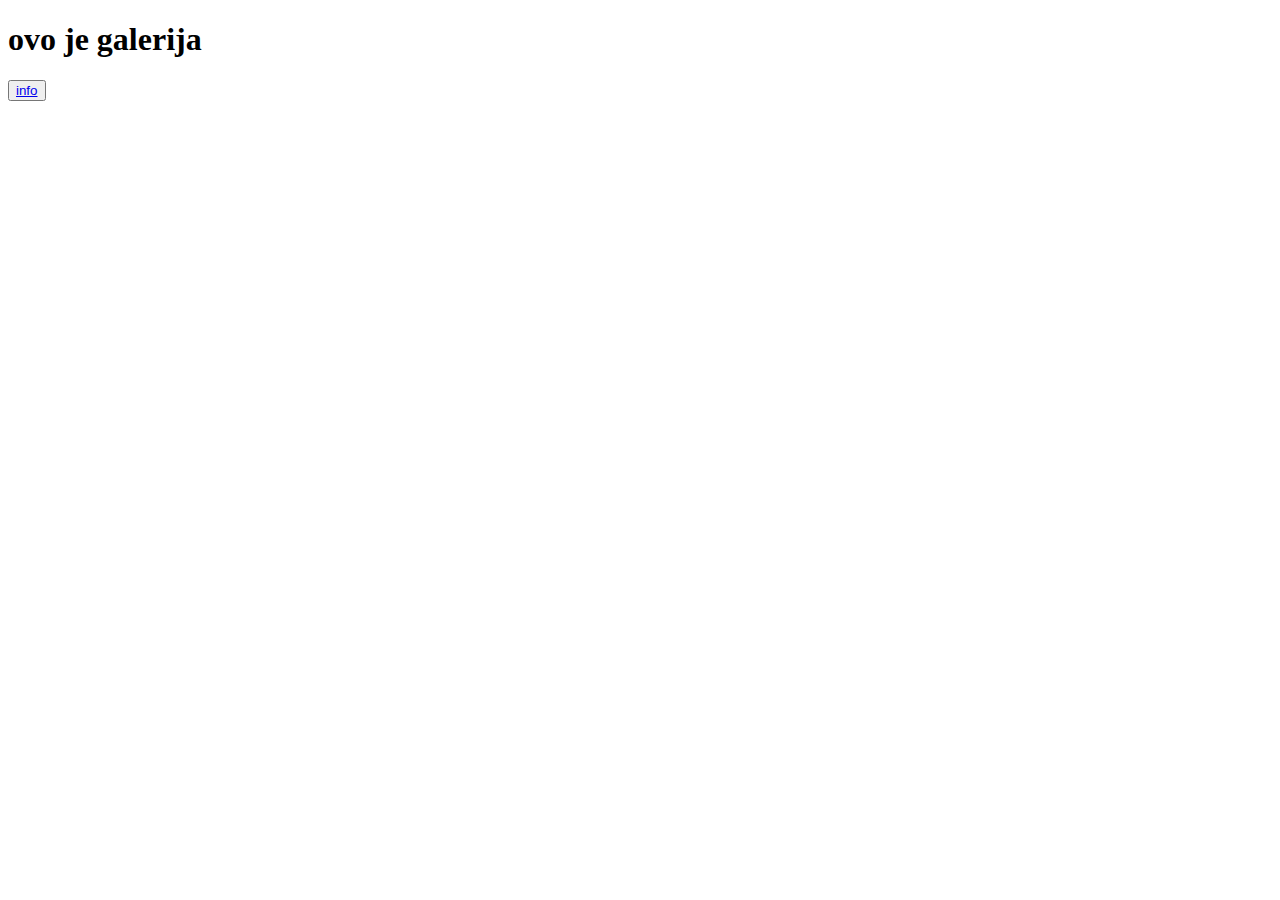
==== galery.html @ 3d0024e0 "Initialcomit" ====
<!DOCTYPE html>
<html>

<head>
    <meta charset="utf-8" />
    <meta name="viewport" content="width=device-width, initial-scale=1.0" />
    <link rel="stylesheet" href="https://cdn.jsdelivr.net/npm/bootstrap@4.6.2/dist/css/bootstrap.min.css"
        integrity="sha384-xOolHFLEh07PJGoPkLv1IbcEPTNtaed2xpHsD9ESMhqIYd0nLMwNLD69Npy4HI+N" crossorigin="anonymous">
    <script src="https://cdn.jsdelivr.net/npm/jquery@3.5.1/dist/jquery.slim.min.js"
        integrity="sha384-DfXdz2htPH0lsSSs5nCTpuj/zy4C+OGpamoFVy38MVBnE+IbbVYUew+OrCXaRkfj"
        crossorigin="anonymous"></script>
    <script src="https://cdn.jsdelivr.net/npm/bootstrap@4.6.2/dist/js/bootstrap.bundle.min.js"
        integrity="sha384-Fy6S3B9q64WdZWQUiU+q4/2Lc9npb8tCaSX9FK7E8HnRr0Jz8D6OP9dO5Vg3Q9ct"
        crossorigin="anonymous"></script>
</head>

<body>
    <h1>ovo je galerija</h1>
    <button class="allert allert-primary"><a href="./index.html" />info</button>
</body>

</html>
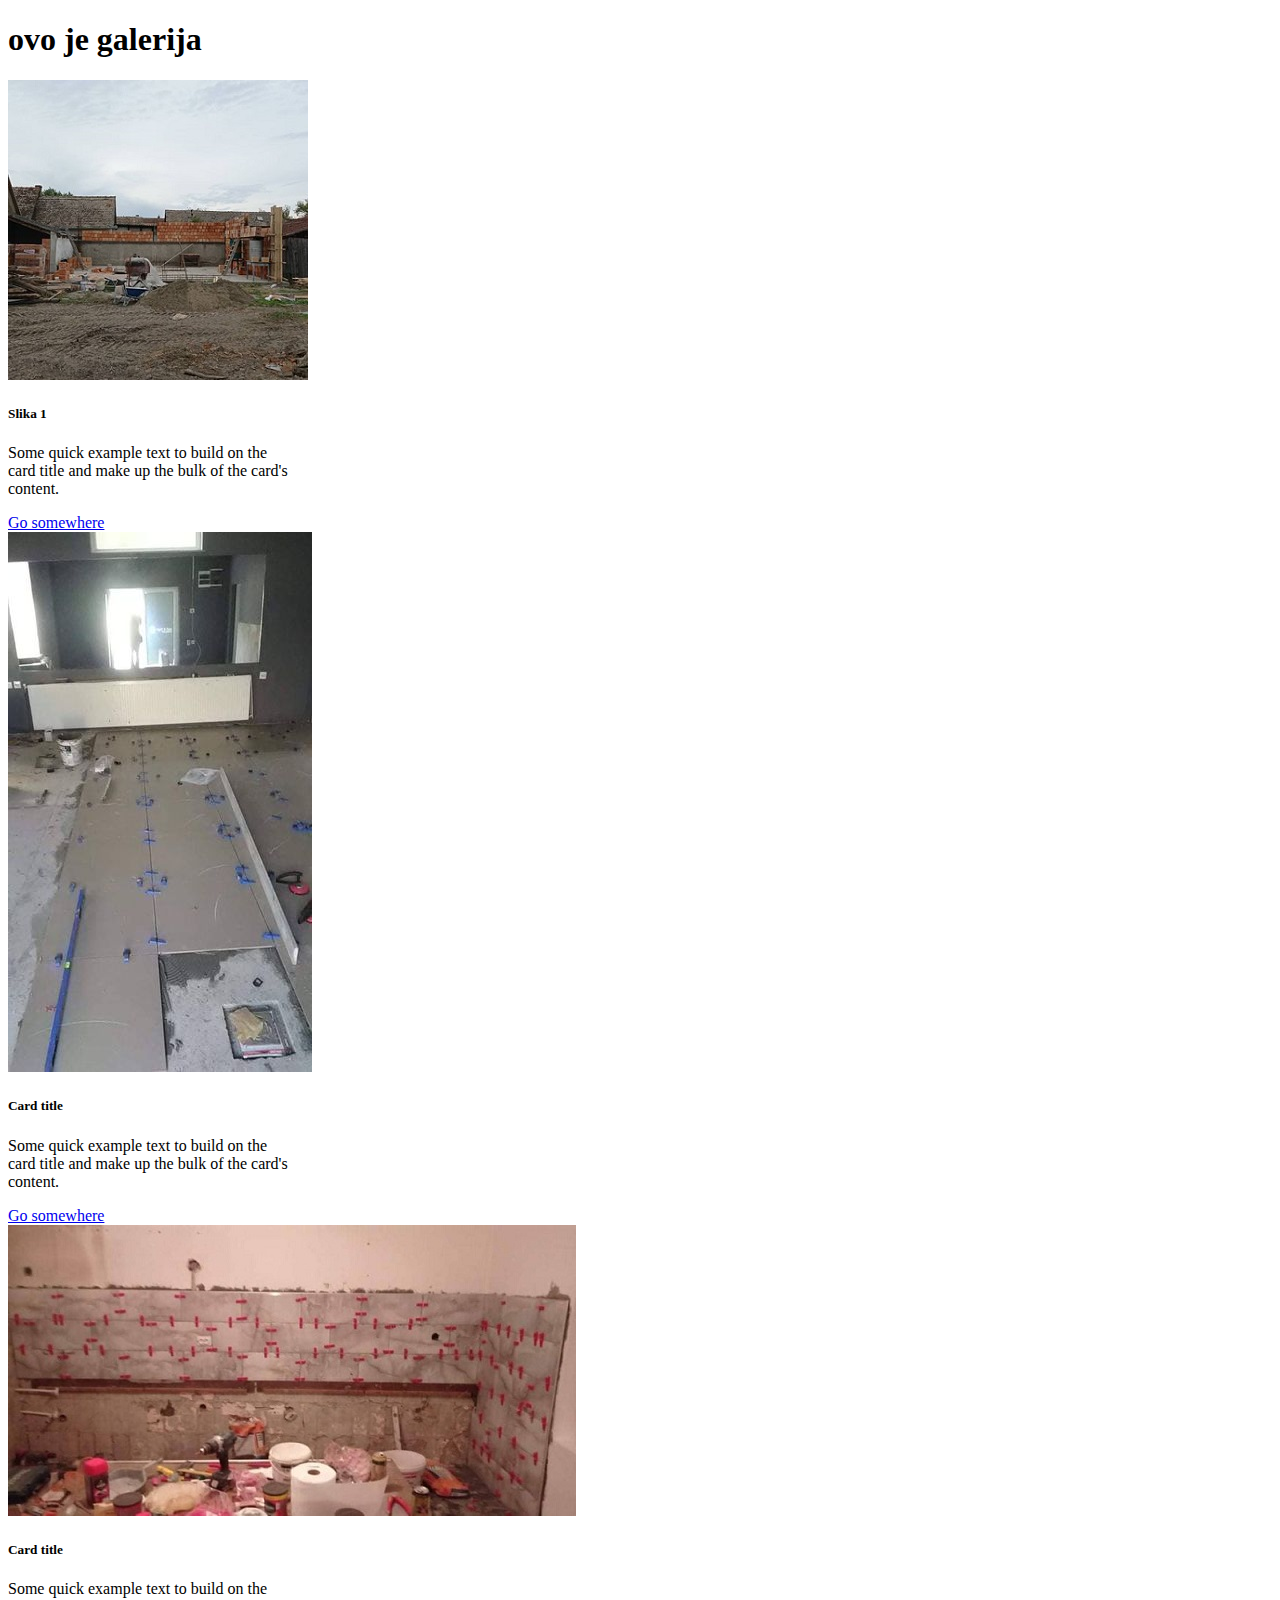
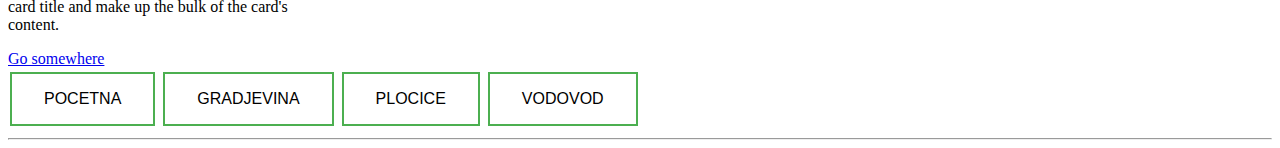
==== commit 0223cc79: "new" ====
--- a/galery.html
+++ b/galery.html
@@ -2,8 +2,8 @@
 <html>
 
 <head>
-    <meta charset="utf-8" />
-    <meta name="viewport" content="width=device-width, initial-scale=1.0" />
+    <meta name="viewport" charset="utf-8" content="width=device-width, initial-scale=1.0" />
+    <link rel="stylesheet" type="text/css" href="Miki.css" />
     <link rel="stylesheet" href="https://cdn.jsdelivr.net/npm/bootstrap@4.6.2/dist/css/bootstrap.min.css"
         integrity="sha384-xOolHFLEh07PJGoPkLv1IbcEPTNtaed2xpHsD9ESMhqIYd0nLMwNLD69Npy4HI+N" crossorigin="anonymous">
     <script src="https://cdn.jsdelivr.net/npm/jquery@3.5.1/dist/jquery.slim.min.js"
@@ -12,11 +12,63 @@
     <script src="https://cdn.jsdelivr.net/npm/bootstrap@4.6.2/dist/js/bootstrap.bundle.min.js"
         integrity="sha384-Fy6S3B9q64WdZWQUiU+q4/2Lc9npb8tCaSX9FK7E8HnRr0Jz8D6OP9dO5Vg3Q9ct"
         crossorigin="anonymous"></script>
+    <style>
+        .button1 {
+            background-color: white;
+            color: black;
+            border: 2px solid #4CAF50;
+        }
+
+        .button1:hover {
+            background-color: #4CAF50;
+            color: white;
+        }
+    </style>
 </head>
 
 <body>
     <h1>ovo je galerija</h1>
-    <button class="allert allert-primary"><a href="./index.html" />info</button>
+    <div class="container">
+        <div class="row">
+            <div class="col">
+                <div class="card" style="width: 18rem;">
+                    <img src="Images/gradjevina.jpg" class="card-img-top" alt="...">
+                    <div class="card-body">
+                        <h5 class="card-title" text="bold">Slika 1</h5>
+                        <p class="card-text">Some quick example text to build on the card title and make up the bulk of
+                            the card's content.</p>
+                        <a href="#" class="btn btn-primary">Go somewhere</a>
+                    </div>
+                </div>
+            </div>
+            <div class="col">
+                <div class="card" style="width: 18rem;">
+                    <img src="Images/plocicerad.jpg" class="card-img-top" alt="...">
+                    <div class="card-body">
+                        <h5 class="card-title">Card title</h5>
+                        <p class="card-text">Some quick example text to build on the card title and make up the bulk of
+                            the card's content.</p>
+                        <a href="#" class="btn btn-primary">Go somewhere</a>
+                    </div>
+                </div>
+            </div>
+            <div class="col">
+                <div class="card" style="width: 18rem;">
+                    <img src="Images/zidneplocice2.jpg" class="card-img-top" alt="...">
+                    <div class="card-body">
+                        <h5 class="card-title">Card title</h5>
+                        <p class="card-text">Some quick example text to build on the card title and make up the bulk of
+                            the card's content.</p>
+                        <a href="#" class="btn btn-primary">Go somewhere</a>
+                    </div>
+                </div>
+            </div>
+        </div>
+        <a href="./index.html"><button type="button" class="button button1">POCETNA</button></a>
+        <a href="./Gradjevina.html"><button type="button" class="button button1">GRADJEVINA</button></a>
+        <a href="./plocice.html"><button type="button" class="button button1">PLOCICE</button></a>
+        <a href="./vodovod.html"><button type="button" class="button button1">VODOVOD</button></a>
+        <hr style="background-color:white">
 </body>
 
 </html>--- a/Miki.css
+++ b/Miki.css
@@ -0,0 +1,55 @@
+    .test {
+        display: flex;
+        align-items: center;
+    }
+
+    .button {
+        background-color: #4CAF50;
+        /* Green */
+        border: none;
+        color: white;
+        padding: 16px 32px;
+        text-align: center;
+        text-decoration: none;
+        display: inline-block;
+        font-size: 16px;
+        margin: 4px 2px;
+        transition-duration: 0.4s;
+        cursor: pointer;
+    }
+
+    .button1 {
+        background-color: white;
+        color: black;
+        border: 2px solid #4CAF50;
+    }
+
+    .button1:hover {
+        background-color: #4CAF50;
+        color: white;
+    }
+
+    .menu {
+        width: 30%;
+        float: left;
+    }
+
+    .main {
+        width: 40%;
+        float: right;
+    }
+
+    .last {
+        width: 20%;
+        float: right;
+    }
+
+    .p1 {
+        font-family: "Times New Roman", Times, serif;
+    }
+
+    .navbar {
+        display: flex;
+        justify-content: space-between;
+        align-items: center;
+    }